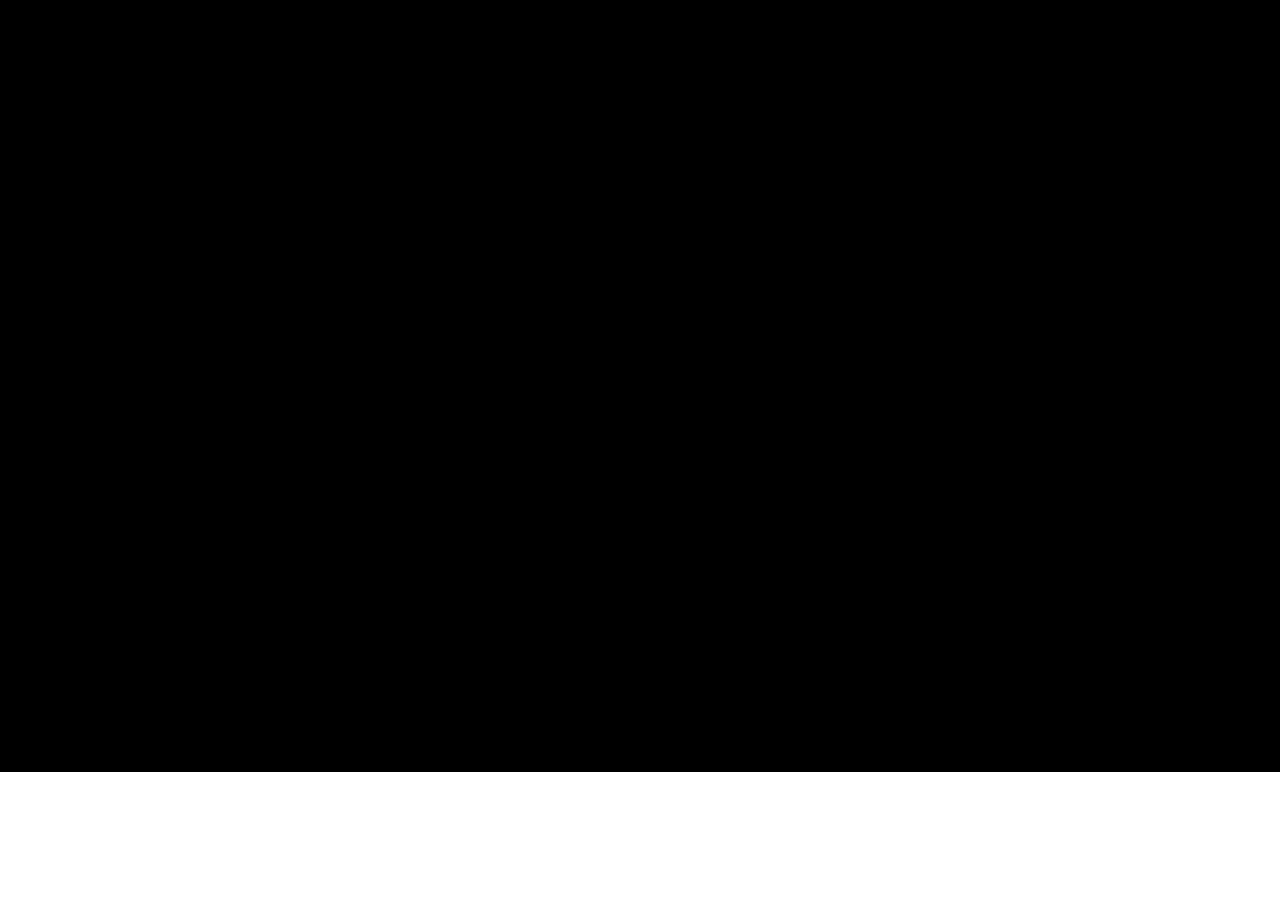
==== daytonoffice.html @ 00977079 "Update daytonoffice.html" ====
<html>
<head>
    </div></bodystyle>
</a>
<center>
</div>
  <link rel="stylesheet" href="http://libs.cartocdn.com/cartodb.js/v3/themes/css/cartodb.css" />
  <script src="http://libs.cartocdn.com/cartodb.js/v3/cartodb.js"></script>
  <!--[if lte IE 8]>
    <link rel="stylesheet" href="http://libs.cartocdn.com/cartodb.js/v2/themes/css/cartodb.ie.css" />
  <![endif]-->
  <style>
  .thumb {
    position: relative;
}
.thumb div {
    position: absolute;
    width: 50%;
    height: 50%;
    top: 0;
    left: 0;
    background: rgba(255,0,0,0.3);
    color: #fff;
    opacity: 0;
    transition: opacity 0.5s;
}
.thumb img {
    display: block;
}
.thumb div span {
    display: block;
    position: absolute;
    bottom: 10px;
    left: 10px;
    font-size: 30px;
}
.thumb:hover div {
    opacity: 1;
}
    html, body {width:100%; height:95%; padding: 0; margin: 0;}
    #cartodb-map { width: 100%; height:95%; background: black;}
 
  </style>

  <script>
    var map;
    function init(){
      // initiate leaflet map
      map = new L.Map('cartodb-map', { 
        center: [39.7721, -84.1239],
        zoom: 12
      })
      L.tileLayer('http://{s}.basemaps.cartocdn.com/light_all/{z}/{x}/{y}.png', {
        attribution: 'Mapbox <a href="http://mapbox.com/about/maps" target="_blank">Terms &amp; Feedback</a>'
      }).addTo(map);
      var layerUrl = 'https://spatialjuju.carto.com/api/v2/viz/aa70cf88-76b5-11e6-a6be-0e05a8b3e3d7/viz.json';
      // change the query for the first layer
      cartodb.createLayer(map, layerUrl)
        .addTo(map)
        .on('done', function(layer) {
          layer.getSubLayer(0).set(subLayerOptions);
        }).on('error', function() {
          //log the error
        });
    }  
  </script>
</head>

<body onload="init()">
  <div id='cartodb-map'></div>
</body>
</html>
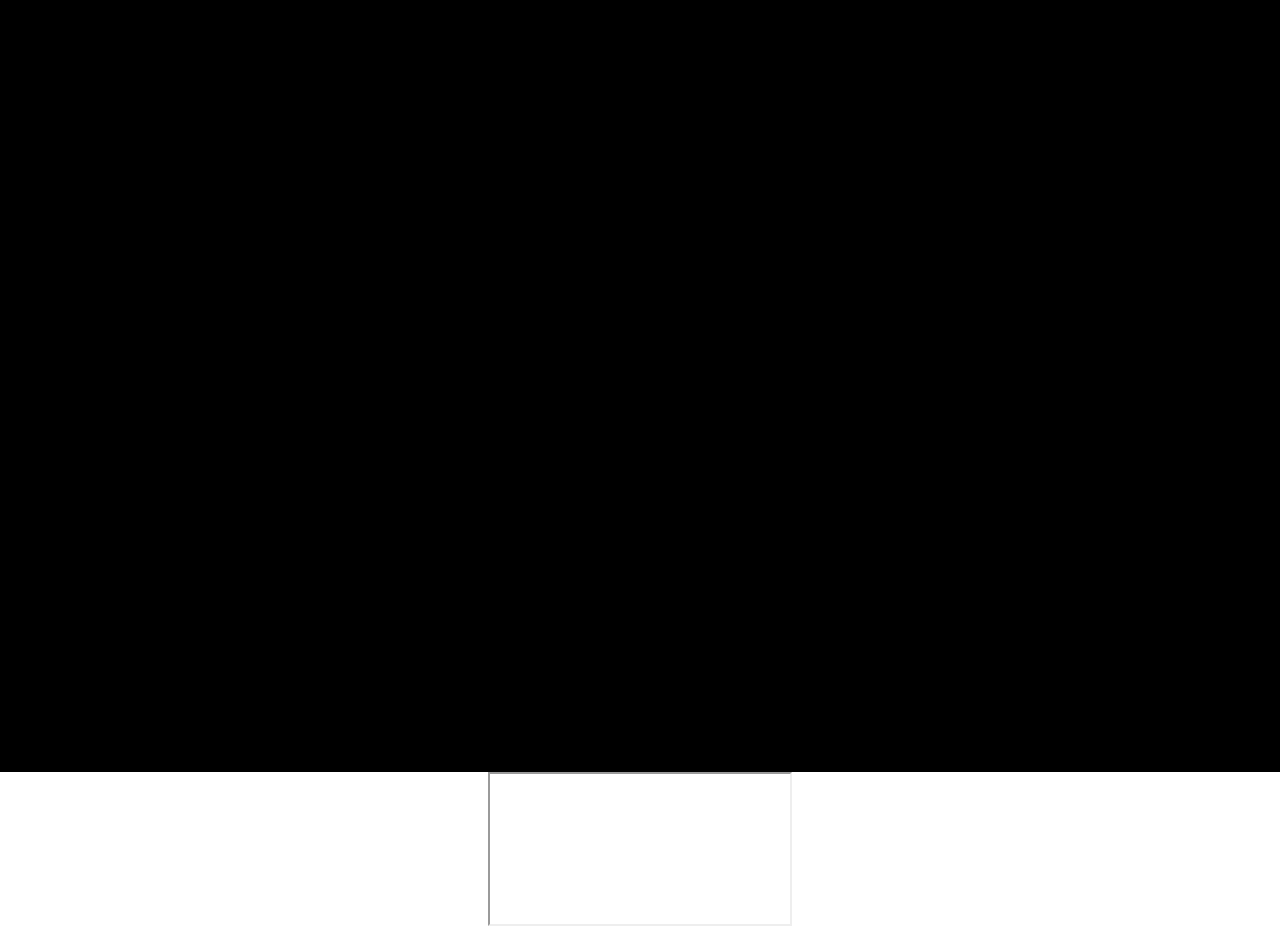
==== commit 4c1fef86: "Update daytonoffice.html" ====
--- a/daytonoffice.html
+++ b/daytonoffice.html
@@ -48,7 +48,7 @@
       // initiate leaflet map
       map = new L.Map('cartodb-map', { 
         center: [39.7721, -84.1239],
-        zoom: 12
+        zoom: 13
       })
       L.tileLayer('http://{s}.basemaps.cartocdn.com/light_all/{z}/{x}/{y}.png', {
         attribution: 'Mapbox <a href="http://mapbox.com/about/maps" target="_blank">Terms &amp; Feedback</a>'
@@ -68,5 +68,6 @@
 
 <body onload="init()">
   <div id='cartodb-map'></div>
+  <iframe src="https://docs.google.com/a/nextgenclimate.org/spreadsheets/d/13LSo3W94dhMZVDIwu8XjO40NLkILFHsNvsIIjoyWDRM/pubhtml?widget=true&amp;headers=false"></iframe>
 </body>
 </html>
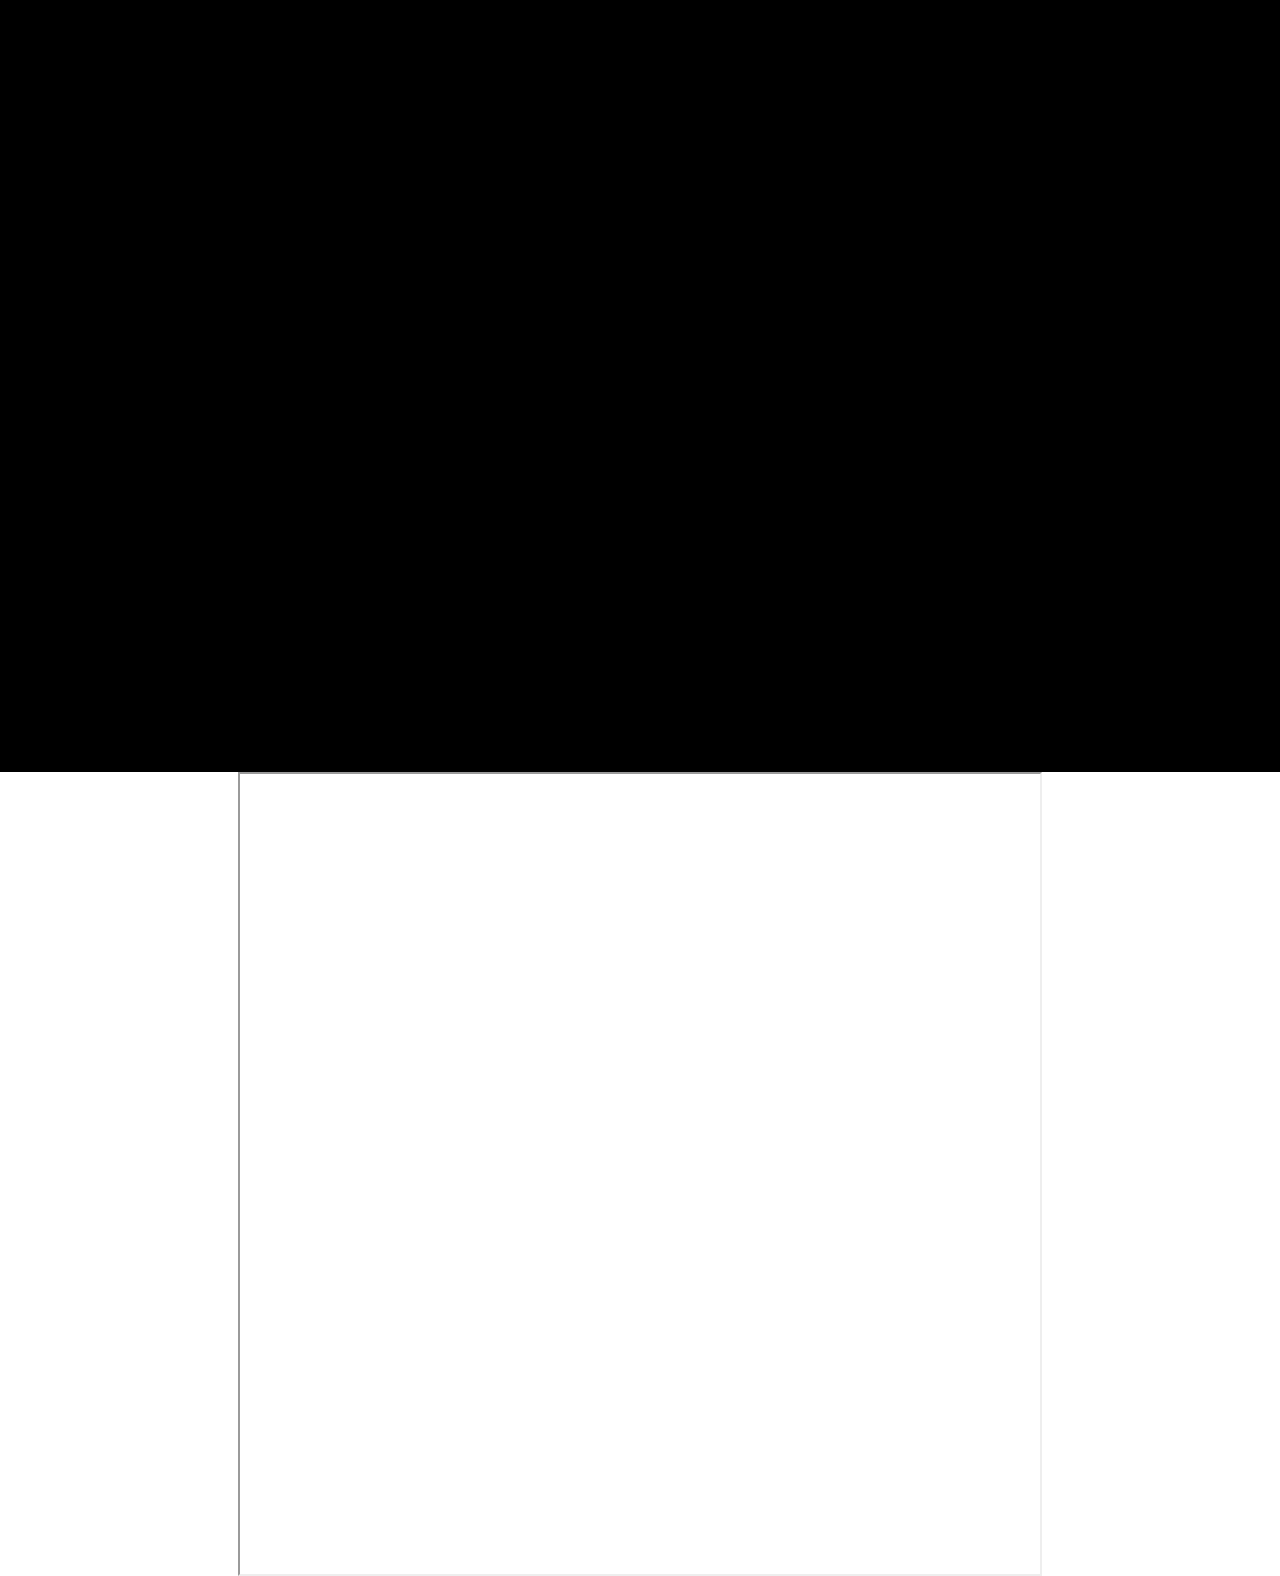
==== commit cf408141: "Update daytonoffice.html" ====
--- a/daytonoffice.html
+++ b/daytonoffice.html
@@ -68,6 +68,6 @@
 
 <body onload="init()">
   <div id='cartodb-map'></div>
-  <iframe src="https://docs.google.com/a/nextgenclimate.org/spreadsheets/d/13LSo3W94dhMZVDIwu8XjO40NLkILFHsNvsIIjoyWDRM/pubhtml?widget=true&amp;headers=false"></iframe>
+  <iframe src="https://docs.google.com/a/nextgenclimate.org/spreadsheets/d/13LSo3W94dhMZVDIwu8XjO40NLkILFHsNvsIIjoyWDRM/pubhtml?widget=true&amp;headers=false"  width="800" height="800"></iframe>
 </body>
 </html>
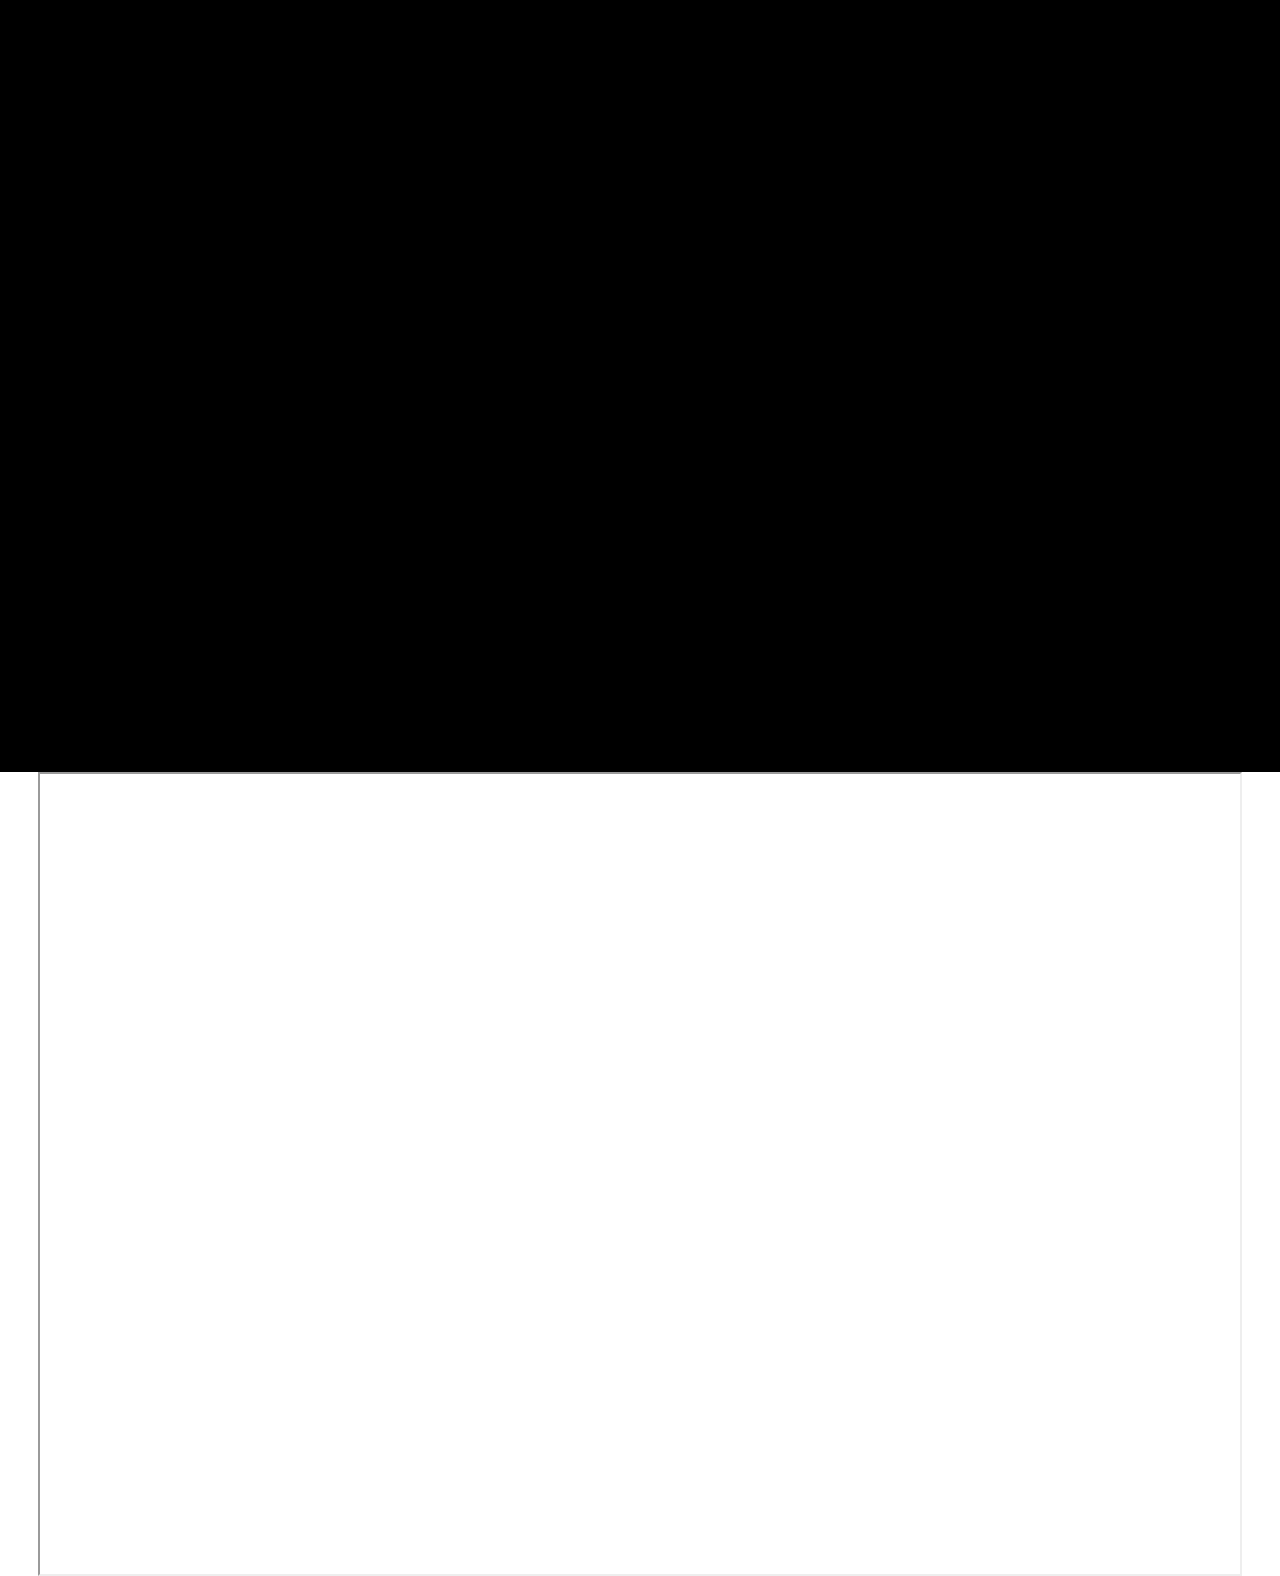
==== commit ba0410de: "Update daytonoffice.html" ====
--- a/daytonoffice.html
+++ b/daytonoffice.html
@@ -68,6 +68,6 @@
 
 <body onload="init()">
   <div id='cartodb-map'></div>
-  <iframe src="https://docs.google.com/a/nextgenclimate.org/spreadsheets/d/13LSo3W94dhMZVDIwu8XjO40NLkILFHsNvsIIjoyWDRM/pubhtml?widget=true&amp;headers=false"  width="800" height="800"></iframe>
+  <iframe src="https://docs.google.com/a/nextgenclimate.org/spreadsheets/d/13LSo3W94dhMZVDIwu8XjO40NLkILFHsNvsIIjoyWDRM/pubhtml?widget=true&amp;headers=false"  width="1200" height="800"></iframe>
 </body>
 </html>
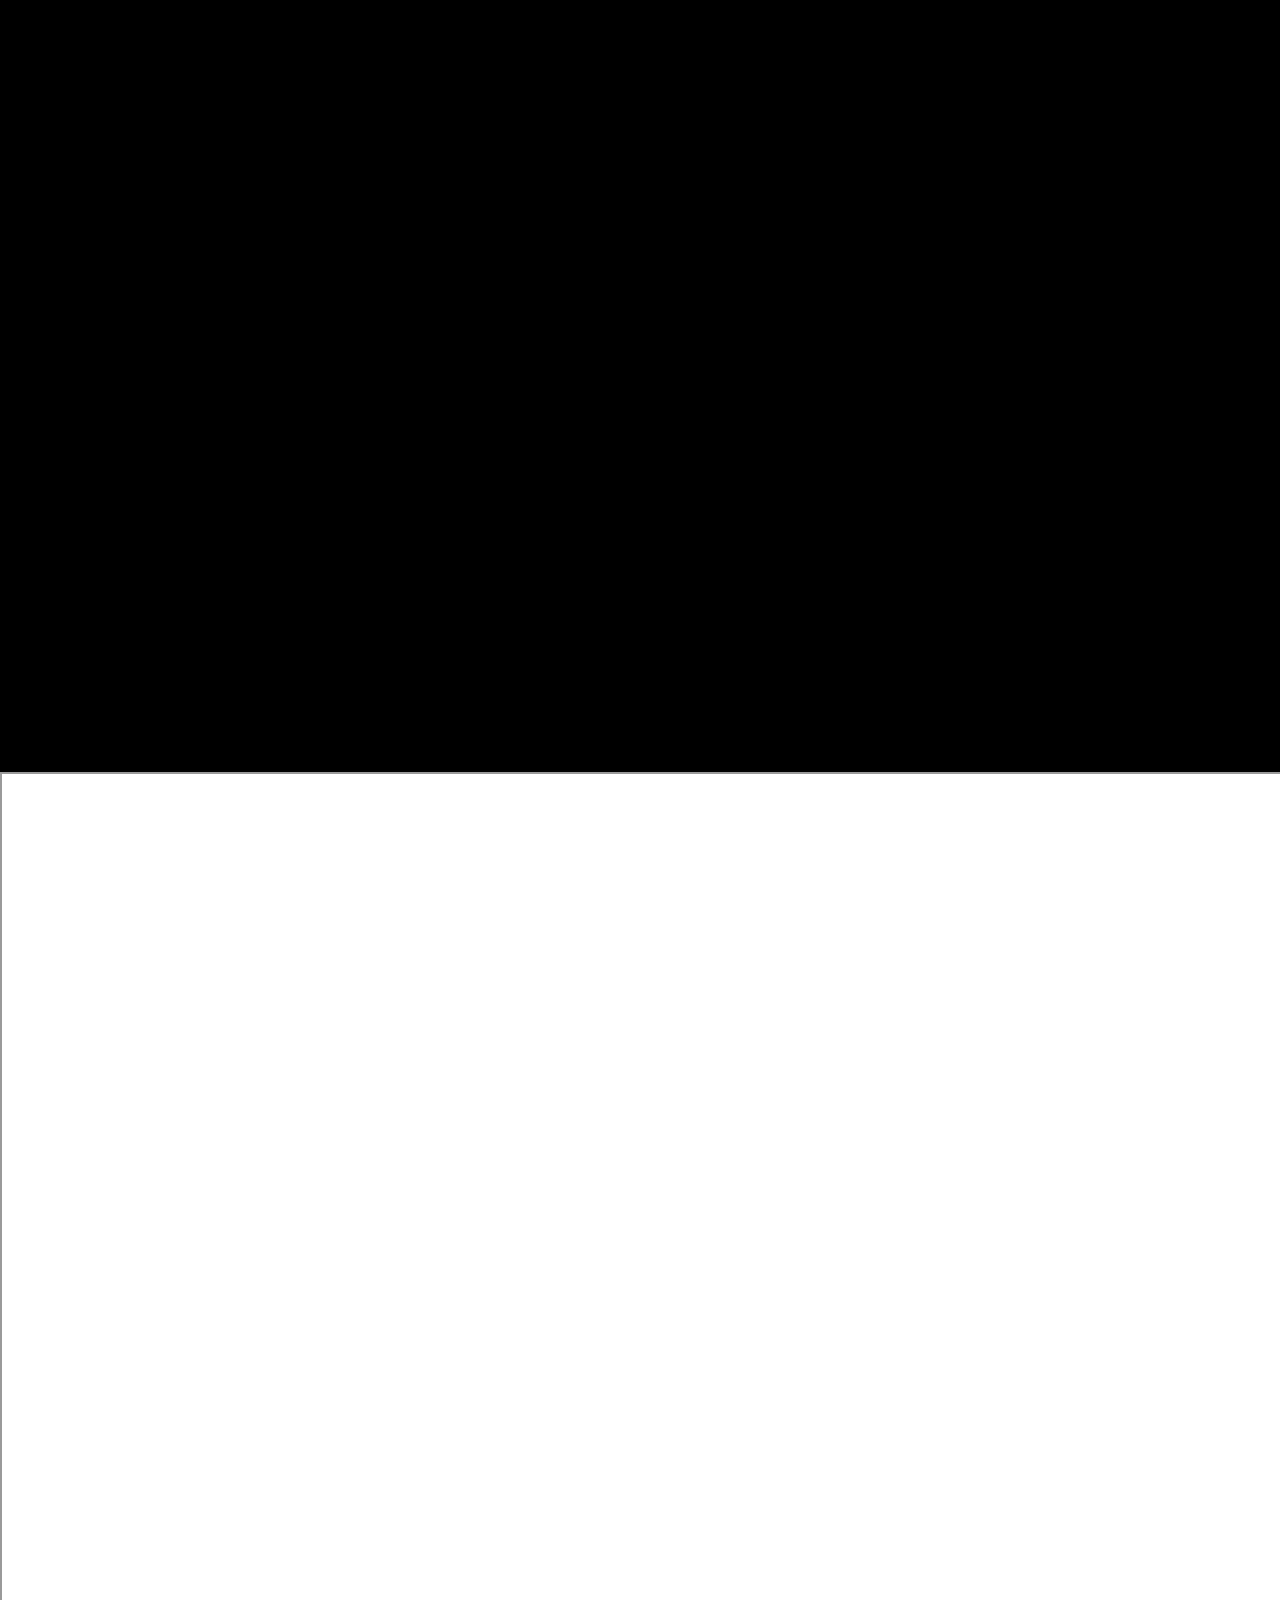
==== commit 115ca7b0: "Update daytonoffice.html" ====
--- a/daytonoffice.html
+++ b/daytonoffice.html
@@ -68,6 +68,6 @@
 
 <body onload="init()">
   <div id='cartodb-map'></div>
-  <iframe src="https://docs.google.com/a/nextgenclimate.org/spreadsheets/d/13LSo3W94dhMZVDIwu8XjO40NLkILFHsNvsIIjoyWDRM/pubhtml?widget=true&amp;headers=false"  width="1200" height="800"></iframe>
+  <iframe src="https://docs.google.com/a/nextgenclimate.org/spreadsheets/d/13LSo3W94dhMZVDIwu8XjO40NLkILFHsNvsIIjoyWDRM/pubhtml?widget=true&amp;headers=false"  width="1400" height="1200"></iframe>
 </body>
 </html>
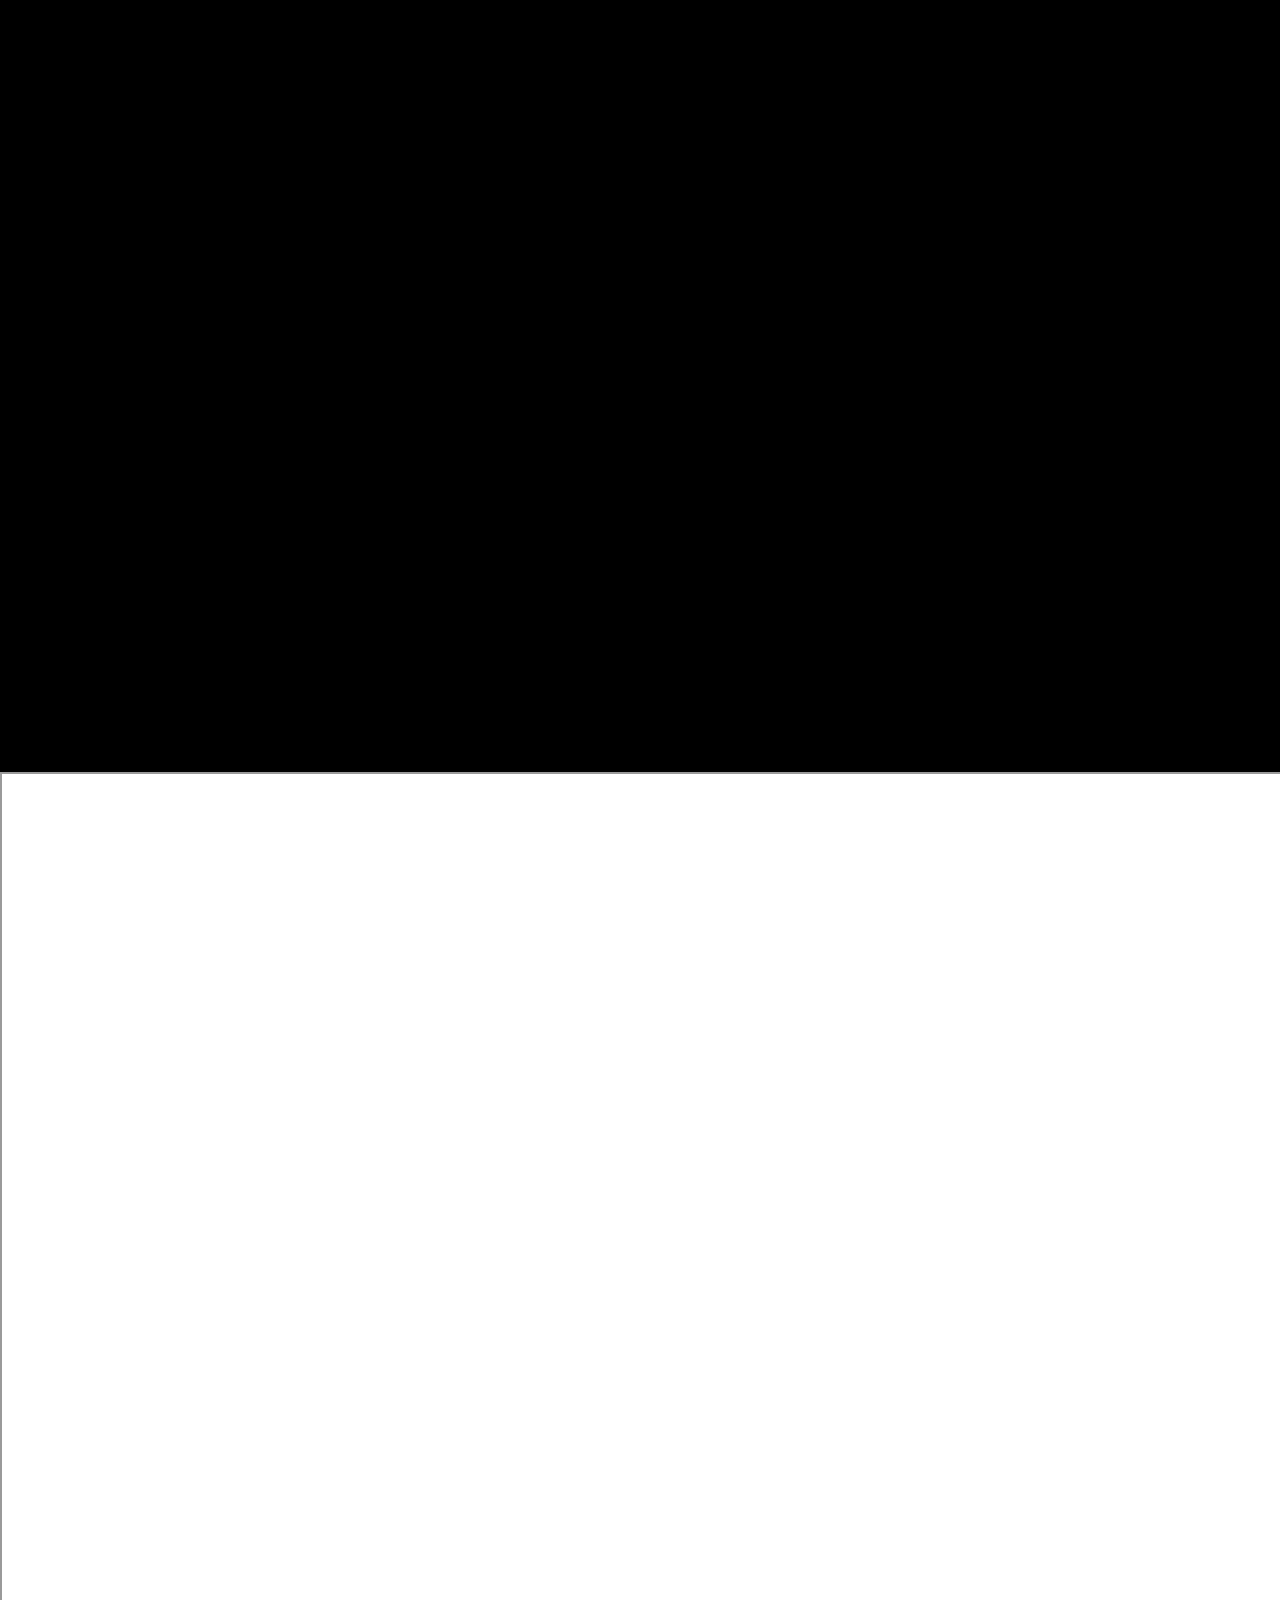
==== commit 662bcf2e: "Update daytonoffice.html" ====
--- a/daytonoffice.html
+++ b/daytonoffice.html
@@ -68,6 +68,6 @@
 
 <body onload="init()">
   <div id='cartodb-map'></div>
-  <iframe src="https://docs.google.com/a/nextgenclimate.org/spreadsheets/d/13LSo3W94dhMZVDIwu8XjO40NLkILFHsNvsIIjoyWDRM/pubhtml?widget=true&amp;headers=false"  width="1400" height="1200"></iframe>
+  <iframe src="https://docs.google.com/a/nextgenclimate.org/spreadsheets/d/13LSo3W94dhMZVDIwu8XjO40NLkILFHsNvsIIjoyWDRM/pubhtml?widget=true&amp;headers=false"  width="1400" height="3000"></iframe>
 </body>
 </html>
